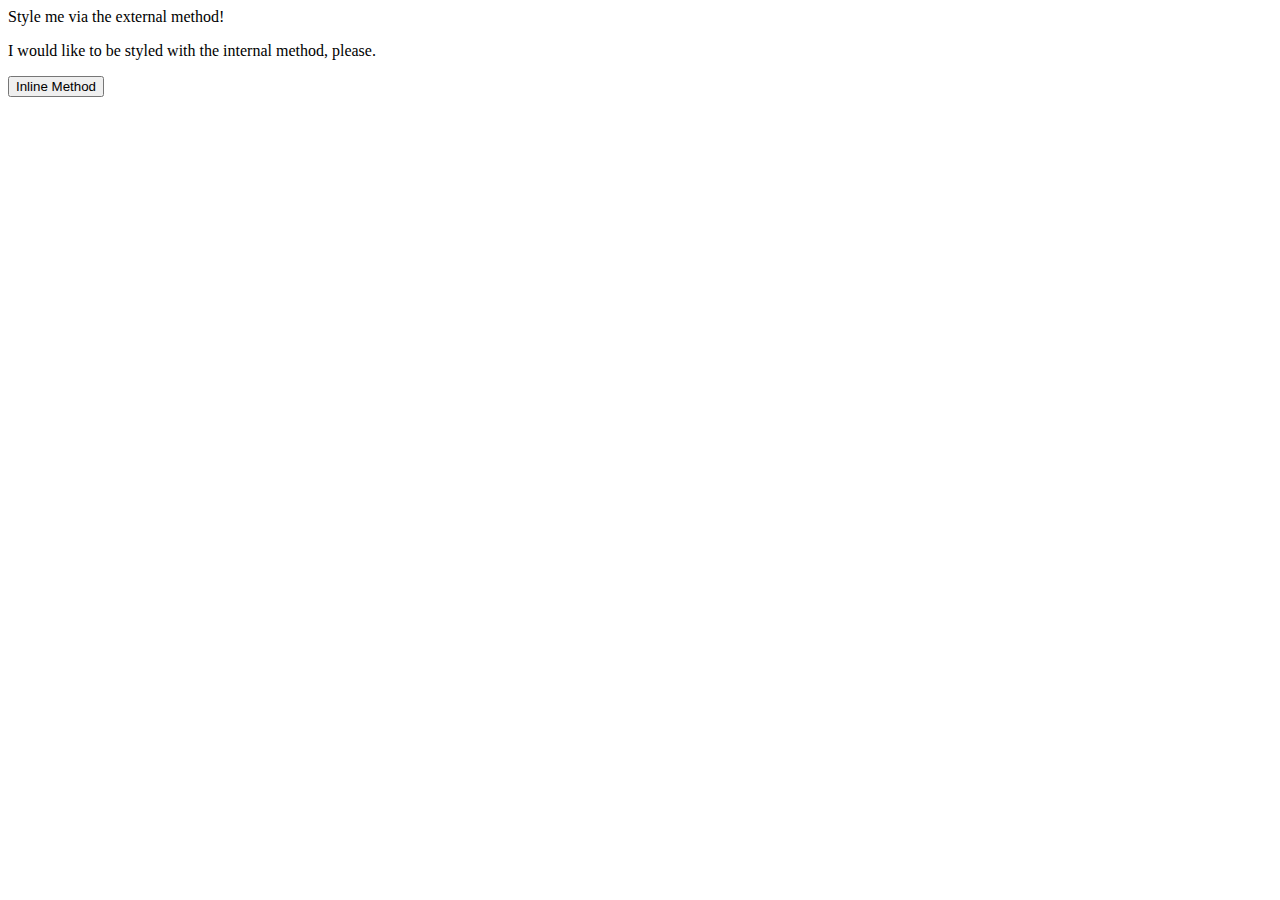
==== foundations/01-css-methods/index.html @ 39d162e9 "Applied external CSS onto the div tag" ====
<!DOCTYPE html>
<html lang="en">
  <head>
    <meta charset="UTF-8">
    <meta http-equiv="X-UA-Compatible" content="IE=edge">
    <meta name="viewport" content="width=device-width, initial-scale=1.0">
    <link rel="stylesheet" href="styles.css">
    <title>Methods for Adding CSS</title>
  </head>
  <body>
    <div>Style me via the external method!</div>
    <p>I would like to be styled with the internal method, please.</p>
    <button>Inline Method</button>
  </body>
</html>
---- foundations/01-css-methods/styles.css ----
.div {
  background: red;
  color: white;
  font-size: 32px;
  text-align: center;
  font-weight: bold;
}
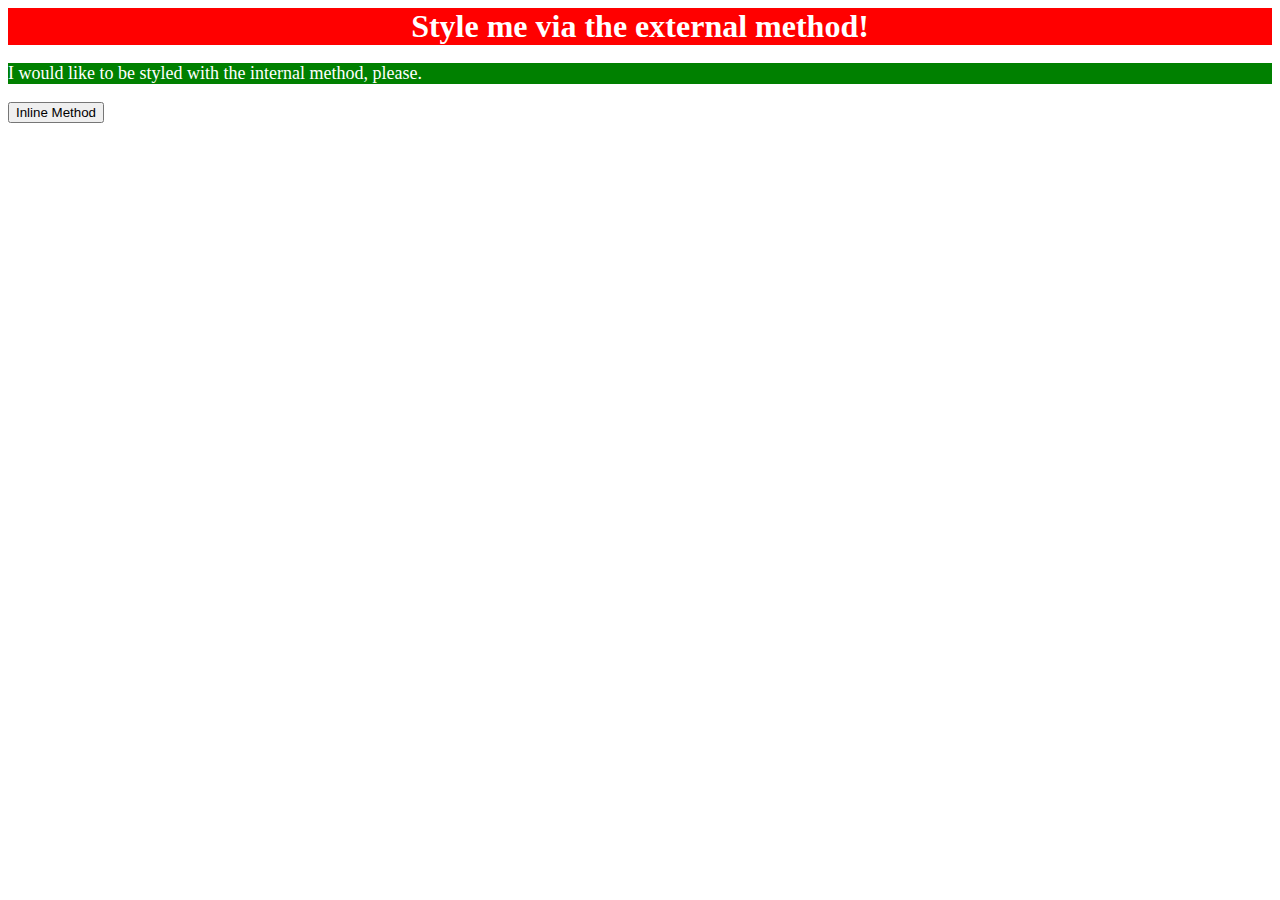
==== commit 39acbf26: "Added internal CSS styling to the paragraph tag" ====
--- a/foundations/01-css-methods/index.html
+++ b/foundations/01-css-methods/index.html
@@ -6,6 +6,14 @@
     <meta name="viewport" content="width=device-width, initial-scale=1.0">
     <link rel="stylesheet" href="styles.css">
     <title>Methods for Adding CSS</title>
+
+    <style>
+      p {
+        background: green;
+        color: white;
+        font-size: 18px;      
+      }
+    </style>
   </head>
   <body>
     <div>Style me via the external method!</div>
--- a/foundations/01-css-methods/styles.css
+++ b/foundations/01-css-methods/styles.css
@@ -1,4 +1,4 @@
-.div {
+div {
   background: red;
   color: white;
   font-size: 32px;
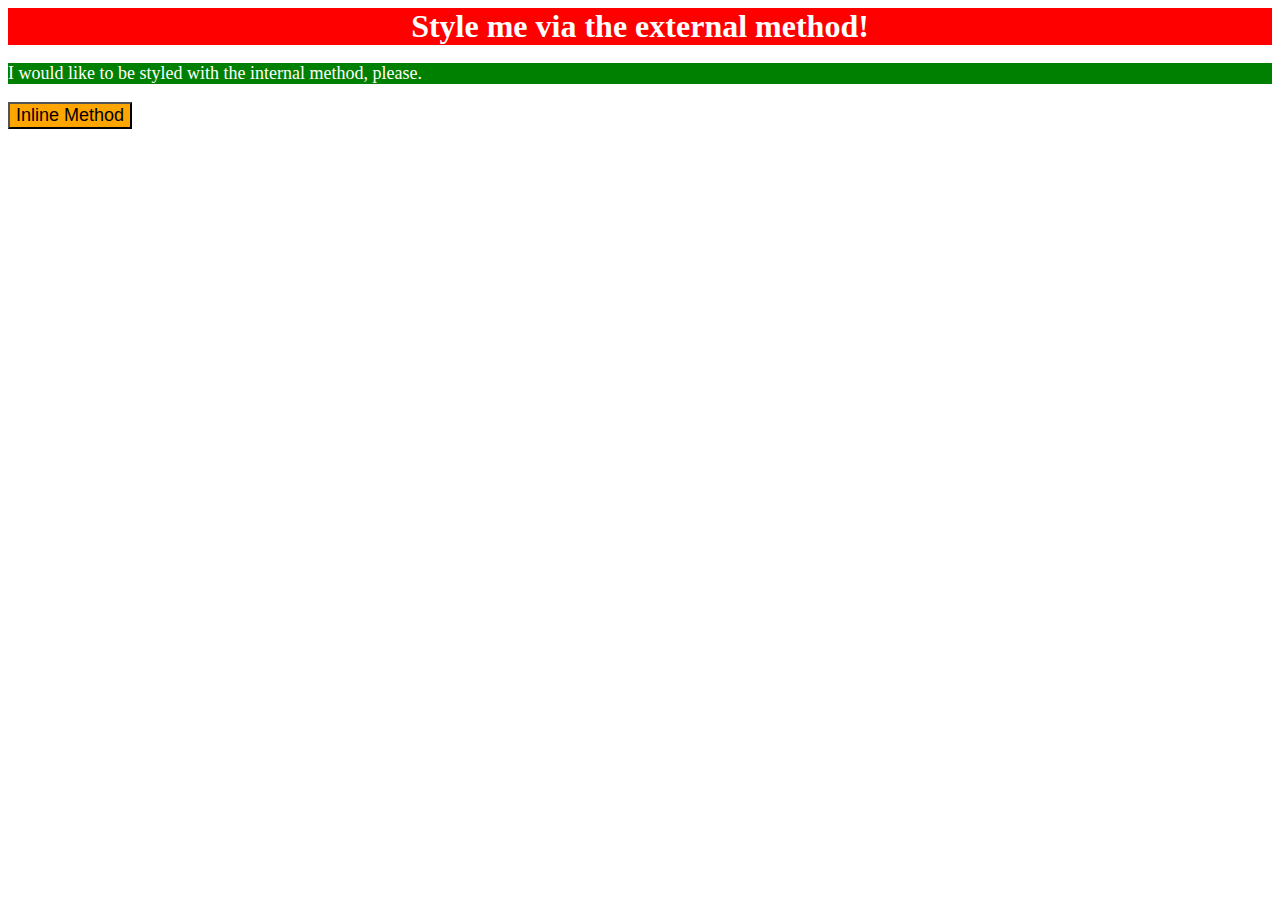
==== commit c68221e2: "Added inline CSS styling to the button" ====
--- a/foundations/01-css-methods/index.html
+++ b/foundations/01-css-methods/index.html
@@ -18,6 +18,6 @@
   <body>
     <div>Style me via the external method!</div>
     <p>I would like to be styled with the internal method, please.</p>
-    <button>Inline Method</button>
+    <button style="background-color:orange; font-size:18px;">Inline Method</button>
   </body>
 </html>